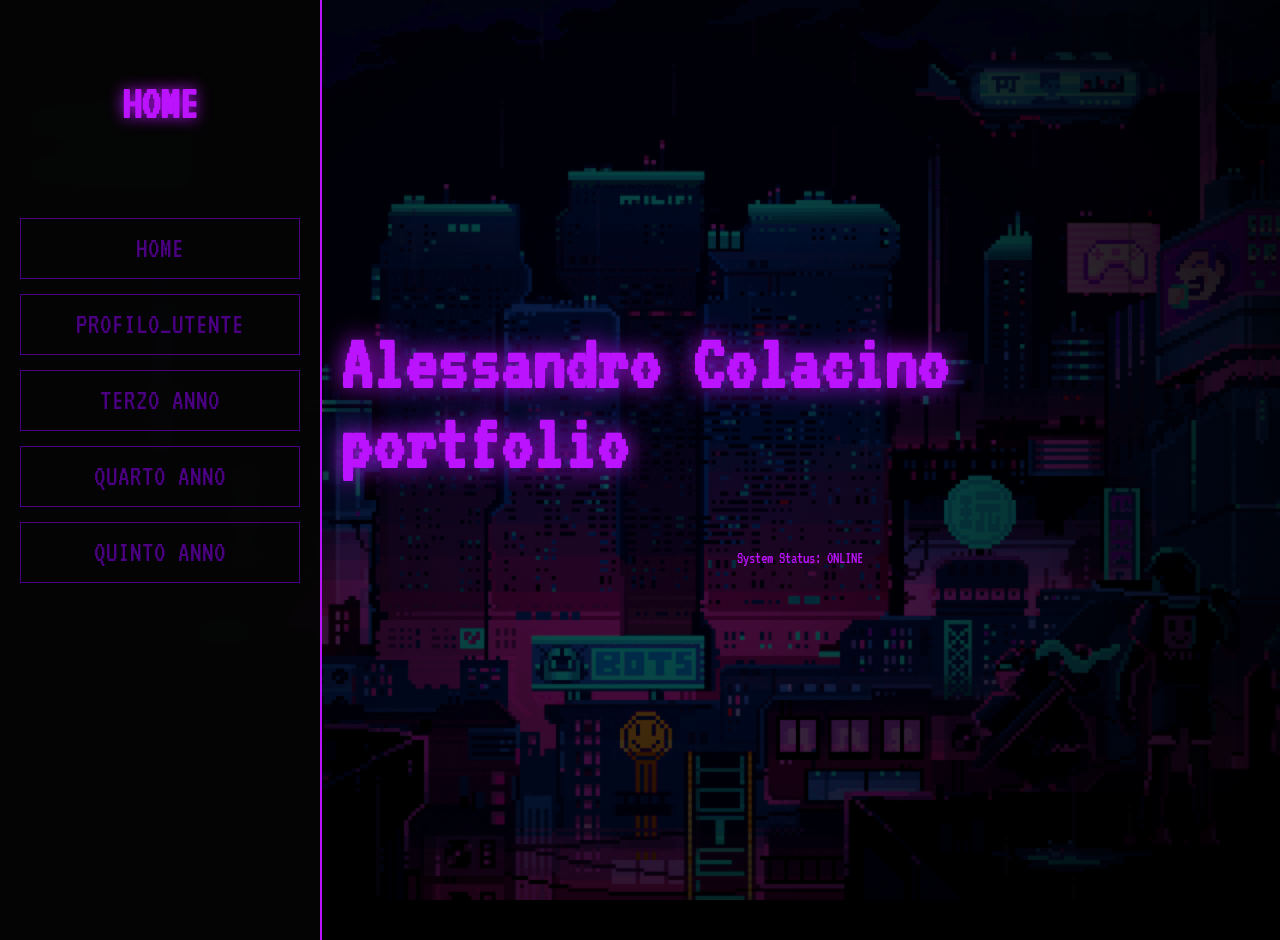
==== index.html @ c22f1759 "Rename progetto portfolio.html to index.html" ====
<!DOCTYPE html>
<html lang="it">
<head>
    <meta charset="UTF-8">
    <meta name="viewport" content="width=device-width, initial-scale=1.0">
    <title>Portfolio | Centralized Dual Grid</title>
    <link href="https://fonts.googleapis.com/css2?family=VT323&display=swap" rel="stylesheet">
    <link rel="stylesheet" href="style.css">
</head>
<body>

    <div class="global-background">
        <img src="pixel_1.gif" alt="Retro Background">
        <div class="overlay"></div>
    </div>

    <aside class="sidebar">
        <div class="sidebar-header"><h1>HOME</h1></div>
        <nav class="menu-nav">
            <button class="nav-btn active" onclick="naviga('home', event)">Home</button>
            <button class="nav-btn" onclick="naviga('chi-sono', event)">Profilo_Utente</button>
            <button class="nav-btn" onclick="naviga('terzo', event)">Terzo Anno</button>
            <button class="nav-btn" onclick="naviga('quarto', event)">Quarto Anno</button>
            <button class="nav-btn" onclick="naviga('quinto', event)">Quinto Anno</button>
        </nav>
    </aside>

    <main id="content-area">
        <section id="home" class="page active">
            <h1 class="led-title">Alessandro Colacino portfolio</h1>
            <p class="status-text">System Status: ONLINE</p>
        </section>

        <section id="chi-sono" class="page">
            <h1 class="led-title">CHI SONO</h1>
            <div class="bio-container">
                <div class="scan-wrapper">
                    <img id="bio-img-anim" src="Alle.jpeg" alt="User" class="bio-img">
                    <div class="scan-line"></div>
                </div>
                <div class="bio-text">
                    <h2>> IDENTITÀ_RILEVATA</h2>
                    <p id="bio-text-anim" class="large-desc"></p>
                </div>
            </div>
        </section>

        <section id="terzo" class="page">
            <h1 class="led-title">TERZO ANNO</h1>
            <div class="project-grid dual-layout">
                <div class="card" onclick="apriProgetto('terzo', 'NONNI SMART', 'nonni.png','Nonni smart è stato un progetto dove noi giovani studenti abbiamo insegnato a persone anziane delle generazioni passate, a utilizzare telefoni smartphone e il proprio computer.Il progetto è stato molto importante, aiutandoci molto a migliorarci nell\'ambito dell\'esposizione davanti ad altre persone.')">
                    <img src="nonni.png" class="card-img-contain"><div class="card-tag">NONNI SMART</div>
                </div>
                <div class="card" onclick="apriProgetto('terzo', 'PROGETTO USD', 'anpal.png', 'USD​Il progetto USD è stata un introduzione tramite videochiamata al mondo dell\'alternanza scuola-lavoro che faremo per i prossimi 3 anni. spiegato dai rappresentanti di alcune aziende.Esperienza introduttiva molto utile e comprensibile.')">
                    <img src="anpal.png" class="card-img-contain"><div class="card-tag">ANPAL</div>
                </div>
            </div>
            <div id="terzo-viewer" class="project-viewer hidden-viewer">
                <div class="scan-wrapper"><img id="terzo-img" src="" class="viewer-img-contain"><div class="scan-line"></div></div>
                <div class="viewer-text"><h2 id="terzo-title">_</h2><p id="terzo-desc" class="large-desc"></p></div>
            </div>
        </section>

       <section id="quarto" class="page">
    <h1 class="led-title">QUARTO ANNO</h1>
    <div class="project-grid">
        <div class="card" onclick="apriProgetto('quarto', 'Incontro con Confindustria', 'confindustria.jpg', 'Come progetto assieme alla comunita di imprese Confindustria abbiamo avuto un incontro con dei rappresentanti al tecnopolo di Reggio EMilia, ci sono stati spiegati i percorsi che potremmo prendere usciti dalla scuola superiore, con anche le varie statistiche di scelta in media e stipendi.')">
            <img src="confindustria.jpg" class="card-img-full"><div class="card-tag">CONFINDUSTRIA</div>
        </div>
        <div class="card" onclick="apriProgetto('quarto', 'Incontro con Polarity', 'polarity.png', 'Incontro con i ragazzi dell\'azienda Polarity presentandoci il mondo della programmazione di app, siti e di come sta entrando l\'intelligenza artificiale nel nostro mondo.')">
            <img src="polarity.png" class="card-img-full"><div class="card-tag">POLARITY</div>
        </div>
        <div class="card" onclick="apriProgetto('quarto', 'Esposizione progetti', 'project.jpg', 'Incontro con i ragazzi di quinta che presentano i loro progetti finali.')">
            <img src="project.jpg" class="card-img-full"><div class="card-tag">PROJECT WORK</div>
        </div>
    </div>
    <div id="quarto-viewer" class="project-viewer hidden-viewer">
        <div class="scan-wrapper"><img id="quarto-img" src="" class="viewer-img"><div class="scan-line"></div></div>
        <div class="viewer-text"><h2 id="quarto-title">_</h2><p id="quarto-desc" class="large-desc"></p></div>
    </div>
</section>

        <section id="quinto" class="page">
            <h1 class="led-title">QUINTO ANNO</h1>
            <div class="project-grid">
                <div class="card" onclick="apriProgetto('quinto', 'WORK IN PROGRESS', 'work2.jpg', 'Sfortumente ho ancora affrontato la classe quinta.')">
                    <img src="work2.jpg" class="card-img-full">
                </div>
                
            </div>
            <div id="quinto-viewer" class="project-viewer hidden-viewer">
                <div class="scan-wrapper"><img id="quinto-img" src="" class="viewer-img"><div class="scan-line"></div></div>
                <div class="viewer-text"><h2 id="quinto-title">_</h2><p id="quinto-desc" class="large-desc"></p></div>
            </div>
        </section>
    </main>

    <script src="script.js"></script>
</body>
</html>
---- style.css ----
:root {
    --black: #000000;
    --led-purple: #bc13fe;
    --led-purple-dim: #4b0082;
}

html { scroll-behavior: smooth; }
body {
    margin: 0; background: var(--black); color: var(--led-purple);
    font-family: 'VT323', monospace; display: flex; min-height: 100vh; overflow-x: hidden;
}

/* SFONDO */
.global-background { position: fixed; top: 0; left: 0; width: 100vw; height: 100vh; z-index: -2; }
.global-background img { width: 100%; height: 100%; object-fit: cover; filter: brightness(0.3); }
.overlay { position: absolute; top: 0; left: 0; width: 100%; height: 100%; background: radial-gradient(circle, transparent 20%, rgba(0,0,0,0.85) 100%); }

/* SIDEBAR */
.sidebar { 
    width: 280px; background: rgba(5, 5, 5, 0.95); border-right: 2px solid var(--led-purple); 
    display: flex; flex-direction: column; padding: 40px 20px; position: fixed; height: 100vh; z-index: 100; backdrop-filter: blur(10px); 
}
.sidebar-header h1 { font-size: 3rem; text-align: center; text-shadow: 0 0 15px var(--led-purple); }
.menu-nav { display: flex; flex-direction: column; gap: 15px; margin-top: 50px; }
.nav-btn { 
    background: transparent; border: 1px solid var(--led-purple-dim); 
    color: var(--led-purple-dim); padding: 15px; cursor: pointer; 
    text-transform: uppercase; font-family: 'VT323', monospace; font-size: 1.8rem; transition: 0.3s; 
}
.nav-btn:hover, .nav-btn.active { color: var(--led-purple); border-color: var(--led-purple); box-shadow: 0 0 15px var(--led-purple); }

/* CONTENT AREA CENTRATA */
#content-area { margin-left: 320px; flex-grow: 1; padding: 60px 20px; display: flex; flex-direction: column; align-items: center; justify-content: flex-start; }
.page { display: none; flex-direction: column; align-items: center; width: 100%; max-width: 1000px; padding-bottom: 100px; min-height: 80vh; justify-content: center; }
.page.active { display: flex; animation: fadeIn 0.5s forwards; }

.led-title { font-size: 5rem; text-shadow: 0 0 25px var(--led-purple); margin-bottom: 50px; }

/* BIO CONTAINER */
.bio-container { 
    display: flex; flex-direction: row; align-items: center; gap: 40px; width: 100%; padding: 40px; 
    border: 2px solid var(--led-purple-dim); background: rgba(0, 0, 0, 0.85); box-sizing: border-box; 
}

/* VISORE NASCOSTO */
.hidden-viewer { display: none !important; }

.project-viewer { 
    display: flex; flex-direction: row; align-items: center; justify-content: center; gap: 40px; 
    width: 100%; padding: 40px; border: 2px solid var(--led-purple); 
    background: rgba(0, 0, 0, 0.9); box-sizing: border-box; margin-top: 50px;
    animation: slideUp 0.5s ease-out;
}

@keyframes slideUp { from { opacity: 0; transform: translateY(30px); } to { opacity: 1; transform: translateY(0); } }

/* SCANLINE & IMMAGINI */
.scan-wrapper { position: relative; width: 300px; height: 300px; border: 2px solid var(--led-purple); flex-shrink: 0; overflow: hidden; background: black; }
.bio-img, .viewer-img, .viewer-img-contain { width: 100%; height: 100%; opacity: 0; }
.bio-img, .viewer-img { object-fit: cover; }
.viewer-img-contain { object-fit: contain; }

.run-scan { animation: scanReveal 1.2s steps(20) forwards; }
.scan-line { position: absolute; top: 0; left: 0; width: 100%; height: 4px; background: var(--led-purple); box-shadow: 0 0 10px var(--led-purple); display: none; z-index: 5; }
.run-scan + .scan-line { display: block; animation: scanLineMove 1.2s linear forwards; }

@keyframes scanReveal { 0% { opacity: 0; clip-path: inset(0 0 100% 0); } 100% { opacity: 1; clip-path: inset(0 0 0 0); } }
@keyframes scanLineMove { 0% { top: 0%; } 100% { top: 100%; } }

.bio-text, .viewer-text { flex: 1; text-align: left; }
.large-desc { font-size: 2rem; line-height: 1.3; color: #ccc; }

/* GRIGLIA E CARDS (Sempre al centro se il visore è chiuso) */
.project-grid { display: flex; flex-wrap: wrap; justify-content: center; align-items: center; gap: 40px; width: 100%; flex-grow: 1; }
.card { 
    width: 350px; height: 250px; border: 2px solid var(--led-purple-dim); 
    cursor: pointer; position: relative; overflow: hidden; background: black; 
    transition: all 0.4s cubic-bezier(0.175, 0.885, 0.32, 1.275); 
}

/* HOVER EFFECT */
.card:hover { border-color: var(--led-purple); transform: scale(1.08); box-shadow: 0 0 25px var(--led-purple); z-index: 10; }
.card:hover .card-img-full, .card:hover .card-img-contain { opacity: 1; filter: brightness(1.2); }

.card-img-full { width: 100%; height: 100%; object-fit: cover; opacity: 0.5; transition: 0.3s; }
.card-img-contain { width: 100%; height: 100%; object-fit: contain; opacity: 0.7; padding: 20px; box-sizing: border-box; transition: 0.3s; }
.card-tag { position: absolute; bottom: 0; width: 100%; background: rgba(0,0,0,0.85); font-size: 1.8rem; text-align: center; padding: 10px 0; border-top: 1px solid var(--led-purple-dim); }

/* MOBILE RESPONSIVE */
@media (max-width: 850px) {
    .sidebar { width: 100%; height: auto; position: relative; border-right: none; border-bottom: 2px solid var(--led-purple); }
    .menu-nav { flex-direction: row; flex-wrap: wrap; justify-content: center; padding: 10px; }
    .nav-btn { font-size: 1.2rem; flex: 1 1 40%; }
    #content-area { margin-left: 0; padding: 20px; }
    .project-viewer { flex-direction: column; text-align: center; }
    .bio-container { flex-direction: column; }
    .scan-wrapper { width: 260px; height: 200px; }
    .card { width: 100%; max-width: 320px; }
}
/* Forza l'allineamento su una riga per la sezione a 4 colonne */


/* Responsive: se lo schermo è troppo piccolo, permette di tornare su più righe */
@media (max-width: 1100px) {
    .project-grid.four-columns {
        flex-wrap: wrap;
    }
    .project-grid.four-columns .card {
        width: 45%; /* Due per riga su tablet */
    }
}

@keyframes fadeIn { from { opacity: 0; } to { opacity: 1; } }
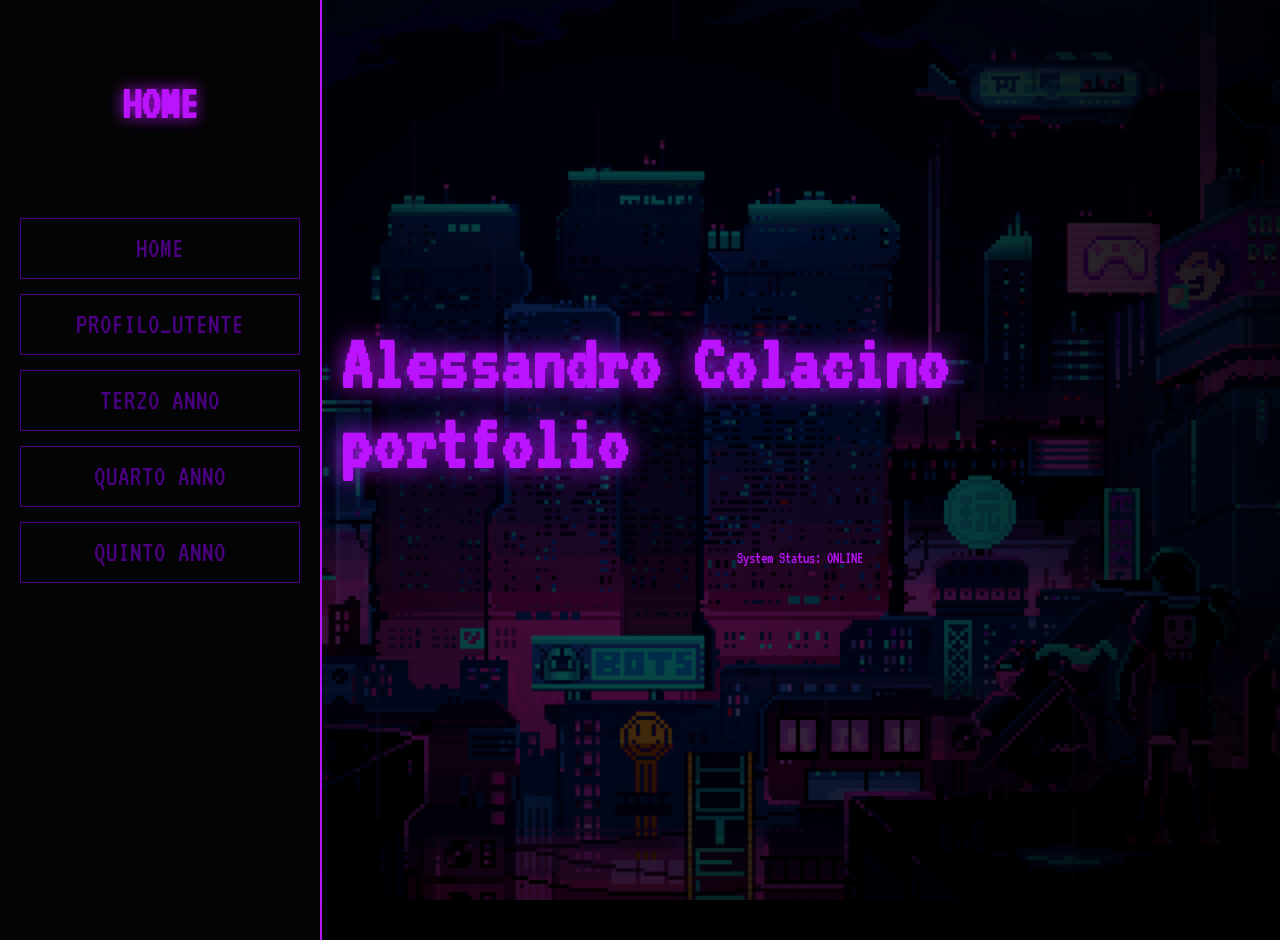
==== commit 9a0b5f82: "Update index.html" ====
--- a/index.html
+++ b/index.html
@@ -3,7 +3,7 @@
 <head>
     <meta charset="UTF-8">
     <meta name="viewport" content="width=device-width, initial-scale=1.0">
-    <title>Portfolio | Centralized Dual Grid</title>
+    <title>Portfolio Alessandro Colacino</title>
     <link href="https://fonts.googleapis.com/css2?family=VT323&display=swap" rel="stylesheet">
     <link rel="stylesheet" href="style.css">
 </head>
@@ -83,7 +83,7 @@
         <section id="quinto" class="page">
             <h1 class="led-title">QUINTO ANNO</h1>
             <div class="project-grid">
-                <div class="card" onclick="apriProgetto('quinto', 'WORK IN PROGRESS', 'work2.jpg', 'Sfortumente ho ancora affrontato la classe quinta.')">
+                <div class="card" onclick="apriProgetto('quinto', 'WORK IN PROGRESS', 'work2.jpg', 'Sfortumente non ho ancora affrontato la classe quinta.')">
                     <img src="work2.jpg" class="card-img-full">
                 </div>
                 
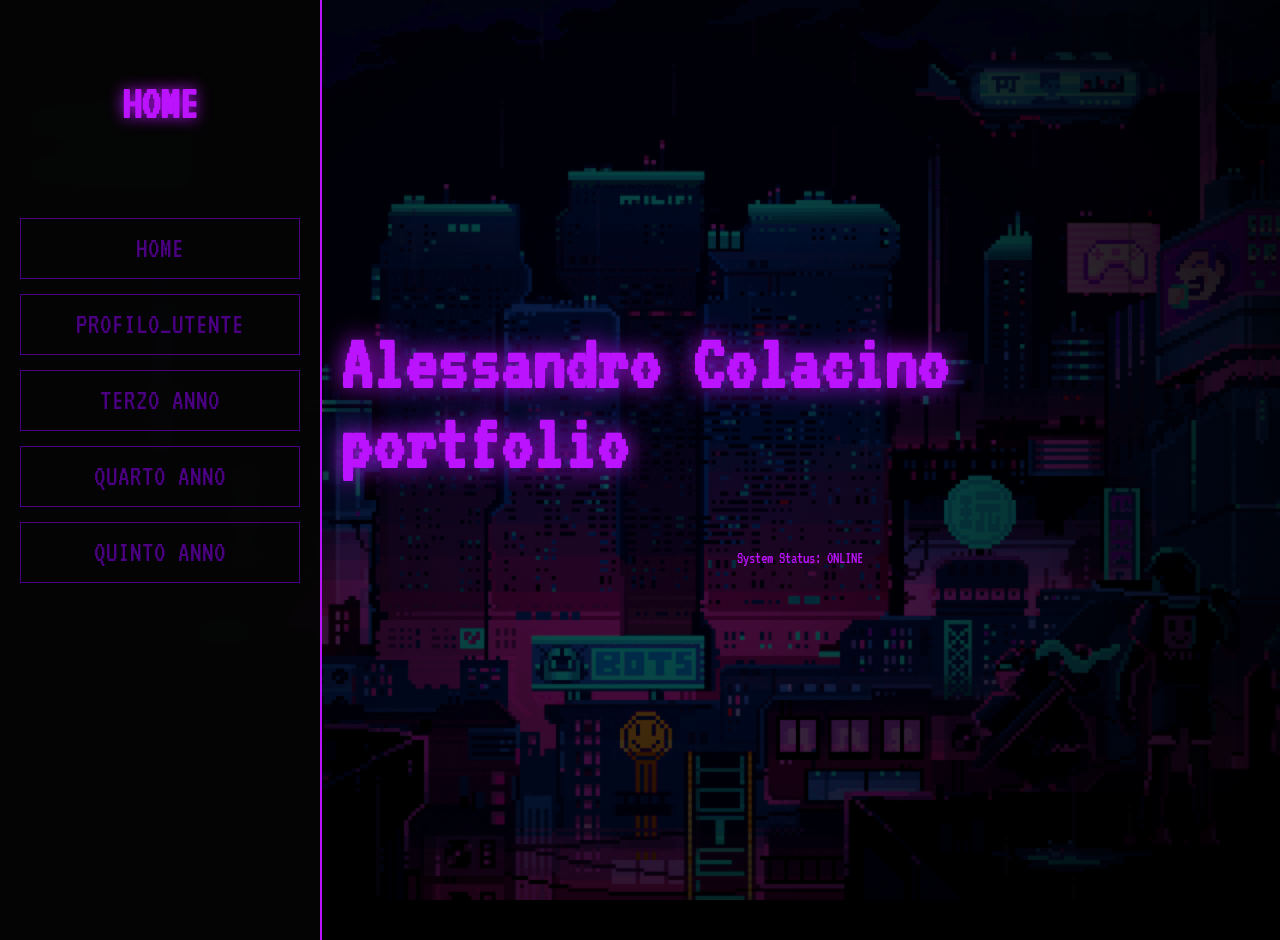
==== commit 82e03a9a: "index.html" ====
--- a/index.html
+++ b/index.html
@@ -39,7 +39,7 @@
                     <div class="scan-line"></div>
                 </div>
                 <div class="bio-text">
-                    <h2>> IDENTITÀ_RILEVATA</h2>
+                    <h2>>CHI SONO</h2>
                     <p id="bio-text-anim" class="large-desc"></p>
                 </div>
             </div>
@@ -51,7 +51,7 @@
                 <div class="card" onclick="apriProgetto('terzo', 'NONNI SMART', 'nonni.png','Nonni smart è stato un progetto dove noi giovani studenti abbiamo insegnato a persone anziane delle generazioni passate, a utilizzare telefoni smartphone e il proprio computer.Il progetto è stato molto importante, aiutandoci molto a migliorarci nell\'ambito dell\'esposizione davanti ad altre persone.')">
                     <img src="nonni.png" class="card-img-contain"><div class="card-tag">NONNI SMART</div>
                 </div>
-                <div class="card" onclick="apriProgetto('terzo', 'PROGETTO USD', 'anpal.png', 'USD​Il progetto USD è stata un introduzione tramite videochiamata al mondo dell\'alternanza scuola-lavoro che faremo per i prossimi 3 anni. spiegato dai rappresentanti di alcune aziende.Esperienza introduttiva molto utile e comprensibile.')">
+                <div class="card" onclick="apriProgetto('terzo', 'PROGETTO USD', 'anpal.png', 'Il progetto USD è stata un introduzione tramite videochiamata al mondo dell\'alternanza scuola-lavoro che faremo per i prossimi 3 anni. spiegato dai rappresentanti di alcune aziende.Esperienza introduttiva molto utile e comprensibile.')">
                     <img src="anpal.png" class="card-img-contain"><div class="card-tag">ANPAL</div>
                 </div>
             </div>
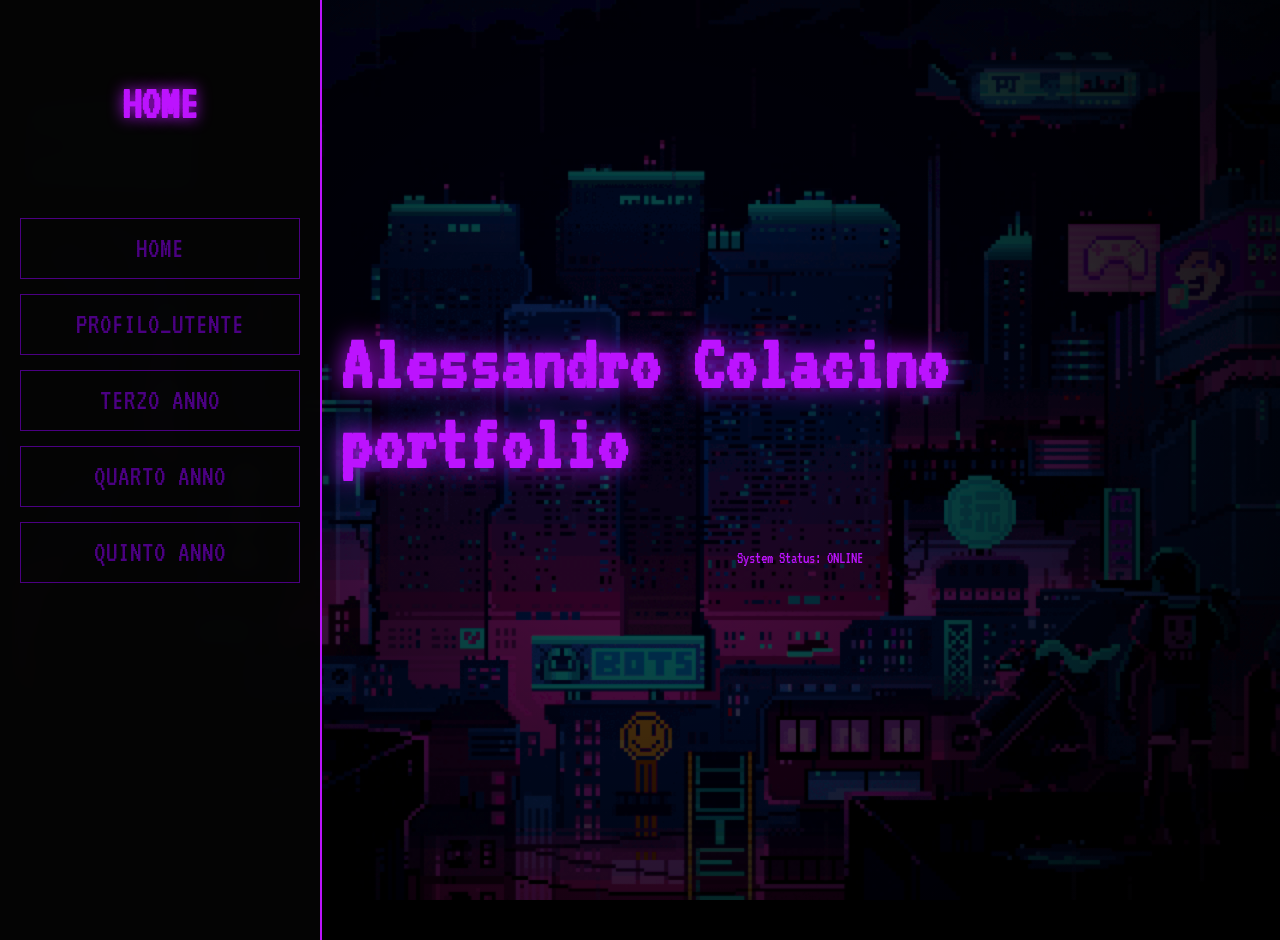
==== commit 6e3b9254: "index.html" ====
--- a/index.html
+++ b/index.html
@@ -64,7 +64,7 @@
        <section id="quarto" class="page">
     <h1 class="led-title">QUARTO ANNO</h1>
     <div class="project-grid">
-        <div class="card" onclick="apriProgetto('quarto', 'Incontro con Confindustria', 'confindustria.jpg', 'Come progetto assieme alla comunita di imprese Confindustria abbiamo avuto un incontro con dei rappresentanti al tecnopolo di Reggio EMilia, ci sono stati spiegati i percorsi che potremmo prendere usciti dalla scuola superiore, con anche le varie statistiche di scelta in media e stipendi.')">
+        <div class="card" onclick="apriProgetto('quarto', 'Incontro con Confindustria', 'confindustria.jpg', 'Come progetto assieme alla comunita di imprese Confindustria abbiamo impostato delle basi sull\'orientamento lavorativo e iniziato a parlare di curriculum')">
             <img src="confindustria.jpg" class="card-img-full"><div class="card-tag">CONFINDUSTRIA</div>
         </div>
         <div class="card" onclick="apriProgetto('quarto', 'Incontro con Polarity', 'polarity.png', 'Incontro con i ragazzi dell\'azienda Polarity presentandoci il mondo della programmazione di app, siti e di come sta entrando l\'intelligenza artificiale nel nostro mondo.')">
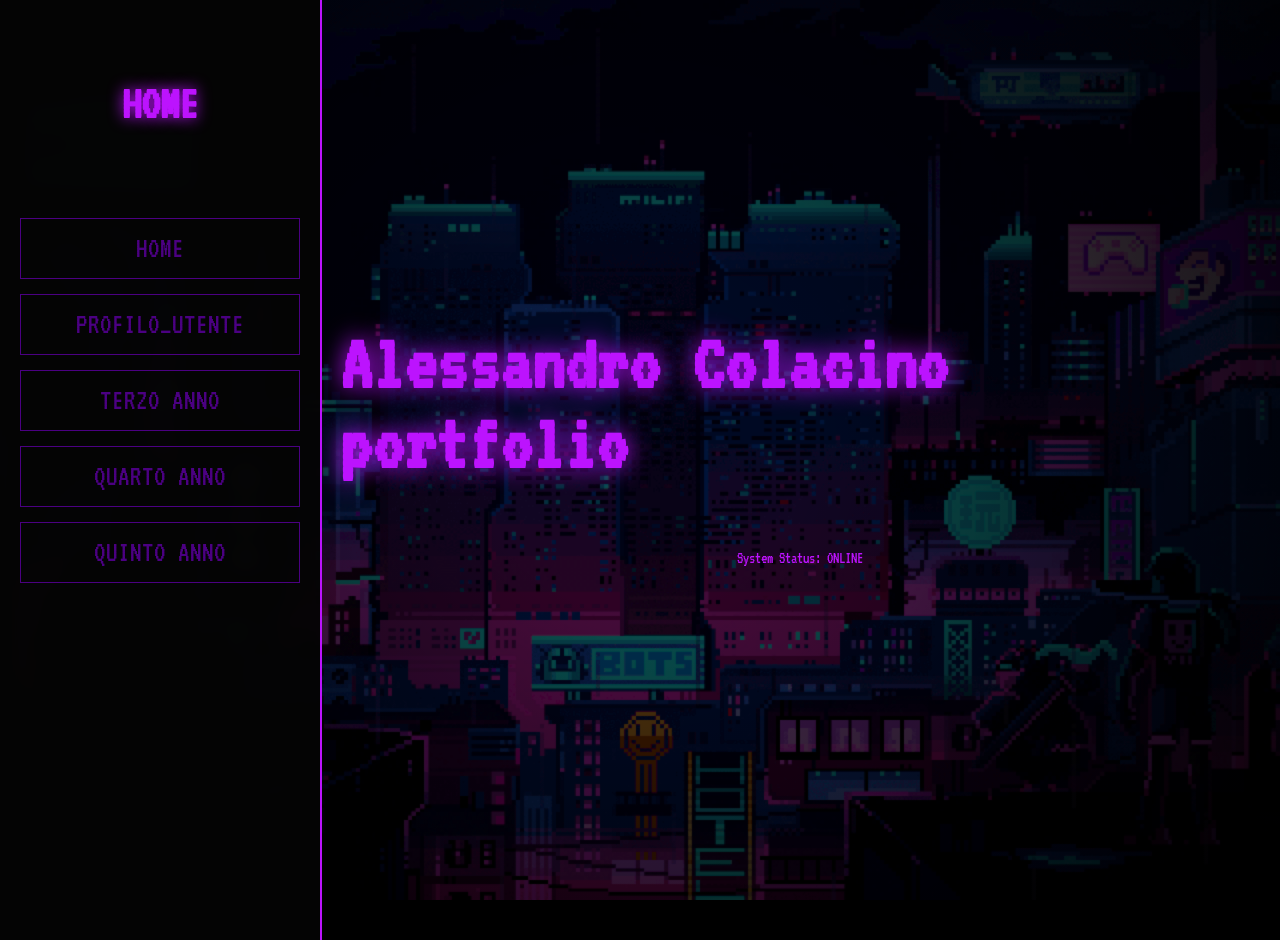
==== commit e8b11668: "index.html" ====
--- a/index.html
+++ b/index.html
@@ -64,8 +64,11 @@
        <section id="quarto" class="page">
     <h1 class="led-title">QUARTO ANNO</h1>
     <div class="project-grid">
-        <div class="card" onclick="apriProgetto('quarto', 'Incontro con Confindustria', 'confindustria.jpg', 'Come progetto assieme alla comunita di imprese Confindustria abbiamo impostato delle basi sull\'orientamento lavorativo e iniziato a parlare di curriculum')">
+        <div class="card" onclick="apriProgetto('quarto', 'Incontro con Confindustria', 'confindustria.jpg', 'Come progetto assieme alla comunita di imprese Confindustria abbiamo impostato delle basi sull\'orientamento lavorativo e iniziato a parlare di curriculum.')">
             <img src="confindustria.jpg" class="card-img-full"><div class="card-tag">CONFINDUSTRIA</div>
+        </div>
+        <div class="card" onclick="apriProgetto('quarto', 'Incontro al Tecnopolo', 'tecnopolo.jpg', 'Incontro al Tecnopolo di Reggio Emilia con rappresentanti che ci hanno introdotto nel mondo del lavoro e sul quadro universitario.')">
+            <img src="tecnopolo.jpg" class="card-img-full"><div class="card-tag">CNA</div>
         </div>
         <div class="card" onclick="apriProgetto('quarto', 'Incontro con Polarity', 'polarity.png', 'Incontro con i ragazzi dell\'azienda Polarity presentandoci il mondo della programmazione di app, siti e di come sta entrando l\'intelligenza artificiale nel nostro mondo.')">
             <img src="polarity.png" class="card-img-full"><div class="card-tag">POLARITY</div>
@@ -73,6 +76,7 @@
         <div class="card" onclick="apriProgetto('quarto', 'Esposizione progetti', 'project.jpg', 'Incontro con i ragazzi di quinta che presentano i loro progetti finali.')">
             <img src="project.jpg" class="card-img-full"><div class="card-tag">PROJECT WORK</div>
         </div>
+        
     </div>
     <div id="quarto-viewer" class="project-viewer hidden-viewer">
         <div class="scan-wrapper"><img id="quarto-img" src="" class="viewer-img"><div class="scan-line"></div></div>
